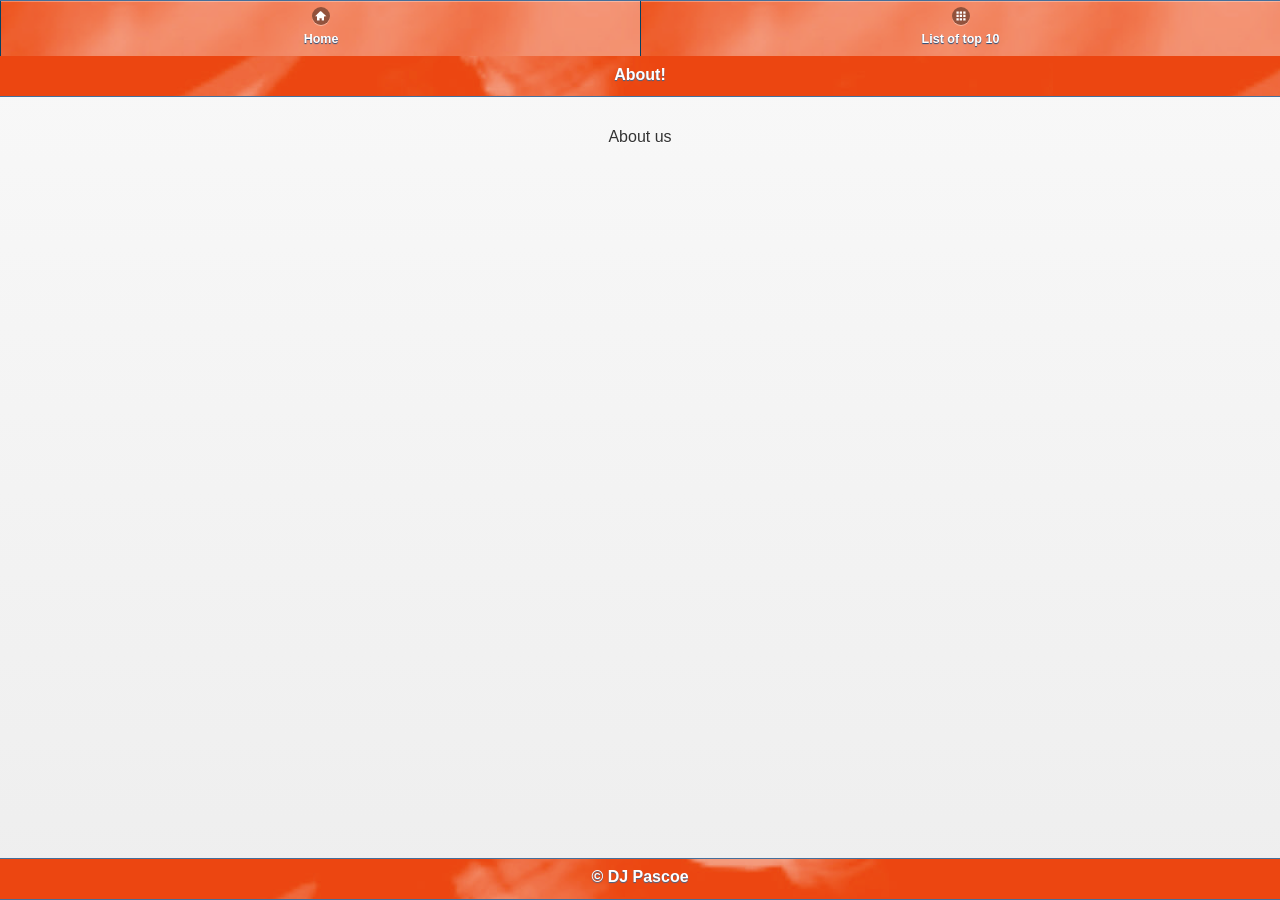
==== about.html @ 490fde3b "third" ====
<!DOCTYPE html> 
<html> 
	<head> 
		<title>Top ten tunes</title> 
		<meta name="viewport" content="width=device-width, initial-scale=1"> 
<link rel="stylesheet"  href="css/themes/default/jquery.mobile-1.2.0.css" />
	
	<script src="js/jquery.js"></script>

	<script src="js/jquery.mobile-1.2.0.js"></script>
	</head> 
<body> 
	
	<div data-role="page" >
	
		<div data-role="header" data-position="fixed" data-theme="b">
                    <div data-role="navbar">
<ul>
<li><a href="index.html" data-icon="home" rel="external" data-ajax="false" data-transition="none">Home</a></li>
<li><a href="list.html" rel="external" data-ajax="false" data-icon="grid" data-transition="none">List of top 10</a></li>
</ul>
</div>
			<h1>About!</h1>

		</div>
	
		<div data-role="content" style="text-align:center">	
			<p align="center">
         About us
            </p>		
		</div><!-- /content -->
	<div data-role="footer" data-position="fixed" data-theme="b">
			<h1>&copy; DJ Pascoe</h1>
		</div>
		</div>
	
	</div><!-- /page -->

</body>
</html>
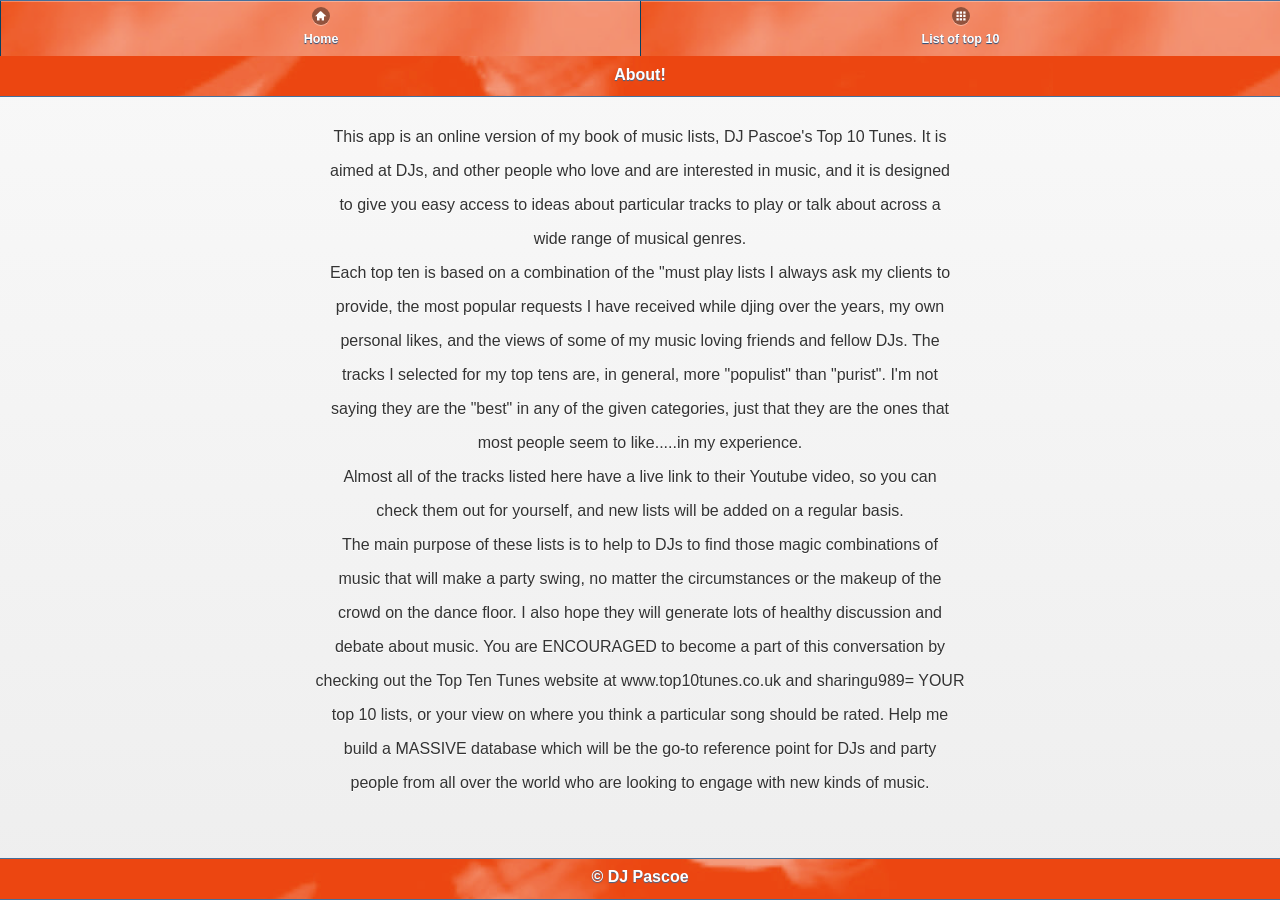
==== commit 1534bcd2: "Update about.html" ====
--- a/about.html
+++ b/about.html
@@ -24,10 +24,27 @@
 
 		</div>
 	
-		<div data-role="content" style="text-align:center">	
-			<p align="center">
-         About us
-            </p>		
+	  <div data-role="content" style="text-align:center">	
+			<p>This app is an online version of my book of music lists, DJ Pascoe's Top 10 Tunes. It is </p>
+			<p>aimed at DJs, and other people who love and are interested in music, and it is designed </p>
+			<p>to give you easy access to ideas about particular tracks to play or talk about across a </p>
+			<p>wide range of musical genres.</p>
+			<p>Each top ten is based on a combination of the &quot;must play lists I always ask my clients to </p>
+			<p>provide, the most popular requests I have received while djing over the years, my own </p>
+			<p>personal likes, and the views of some of my music loving friends and fellow DJs. The </p>
+			<p>tracks I selected for my top tens are, in general, more &quot;populist&quot; than &quot;purist&quot;. I'm not </p>
+			<p>saying they are the &quot;best&quot; in any of the given categories, just that they are the ones that </p>
+			<p>most people seem to like.....in my experience.</p>
+			<p>Almost all of the tracks listed here have a live link to their Youtube video, so you can </p>
+			<p>check them out for yourself, and new lists will be added on a regular basis.</p>
+			<p>The main purpose of these lists is to help to DJs to find those magic combinations of </p>
+			<p>music that will make a party swing, no matter the circumstances or the makeup of the </p>
+			<p>crowd on the dance floor. I also hope they will generate lots of healthy discussion and </p>
+			<p>debate about music. You are ENCOURAGED to become a part of this conversation by </p>
+			<p>checking out the Top Ten Tunes website at www.top10tunes.co.uk and sharingu989= YOUR </p>
+			<p>top 10 lists, or your view on where you think a particular song should be rated. Help me </p>
+	    <p>build a MASSIVE database which will be the go-to reference point for DJs and party </p>
+		  <p>people from all over the world who are looking to engage with new kinds of music.</p>		
 		</div><!-- /content -->
 	<div data-role="footer" data-position="fixed" data-theme="b">
 			<h1>&copy; DJ Pascoe</h1>
@@ -37,4 +54,4 @@
 	</div><!-- /page -->
 
 </body>
-</html>+</html>
